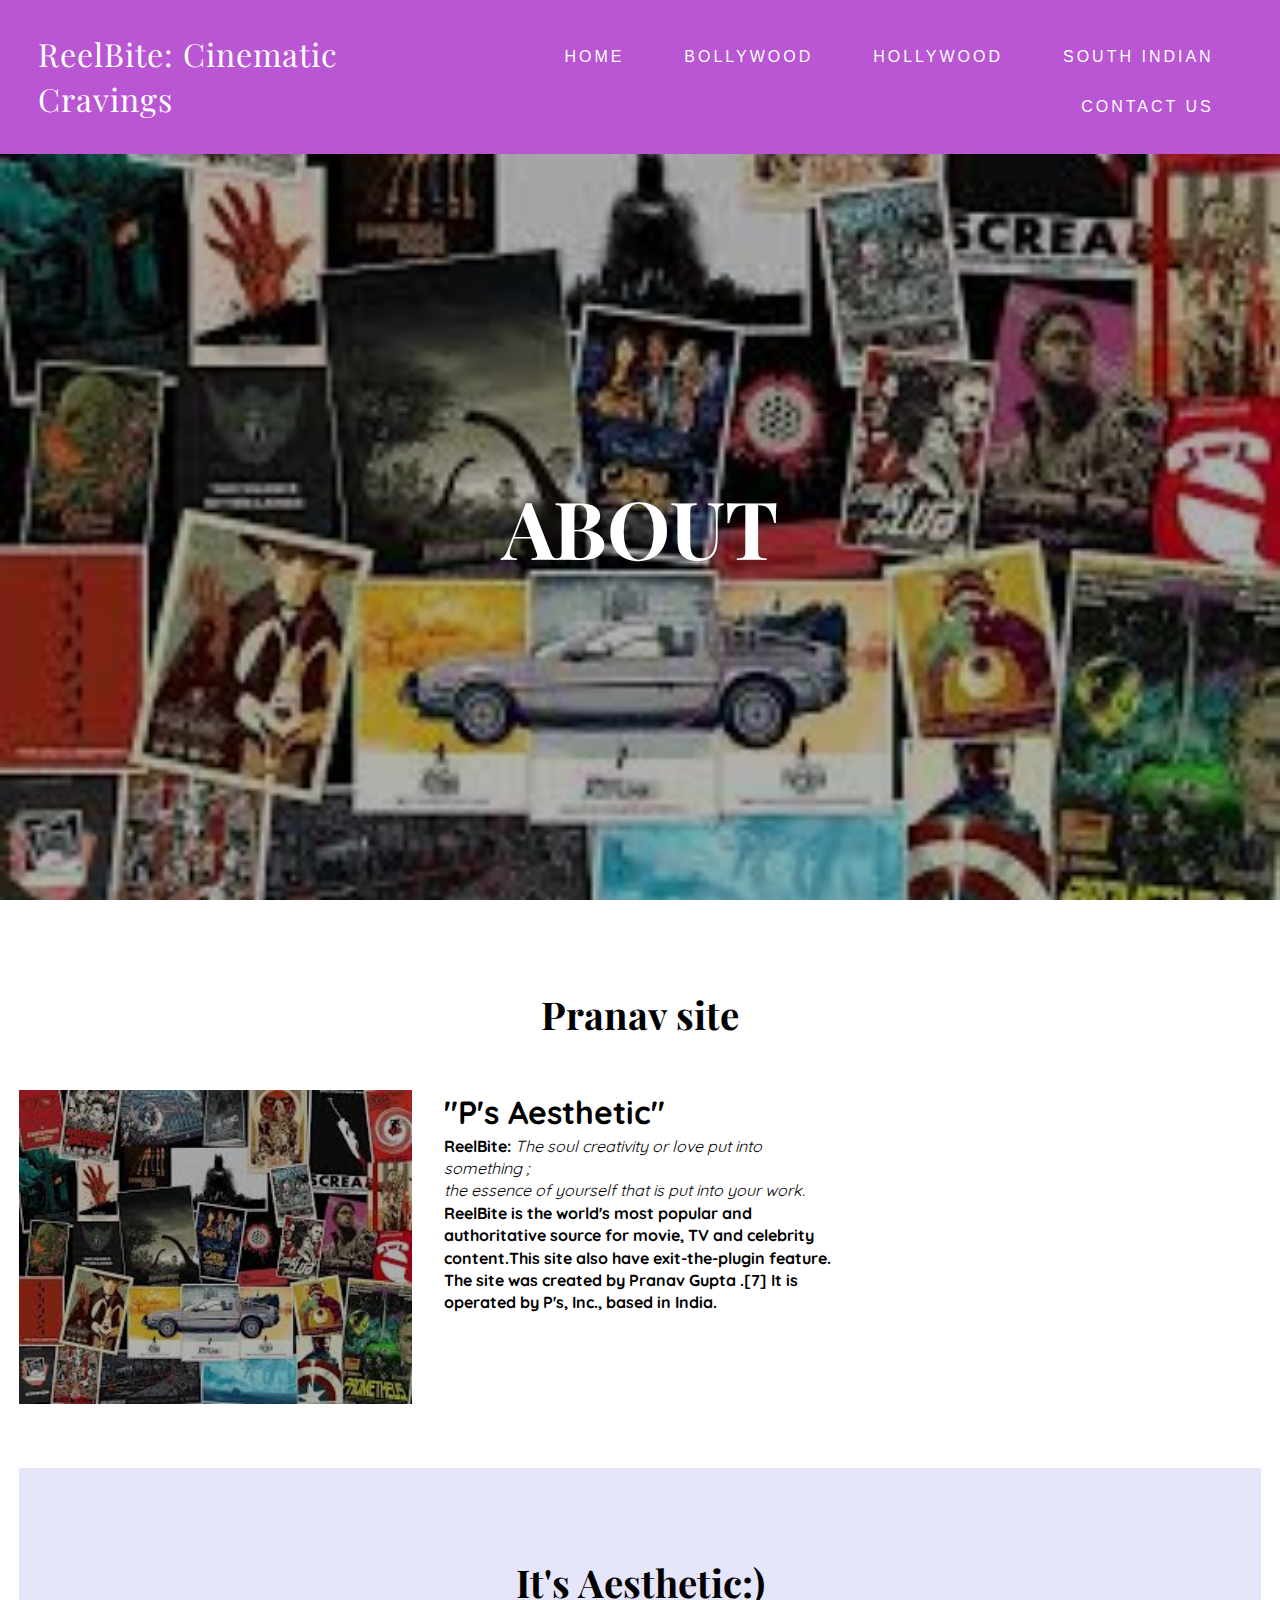
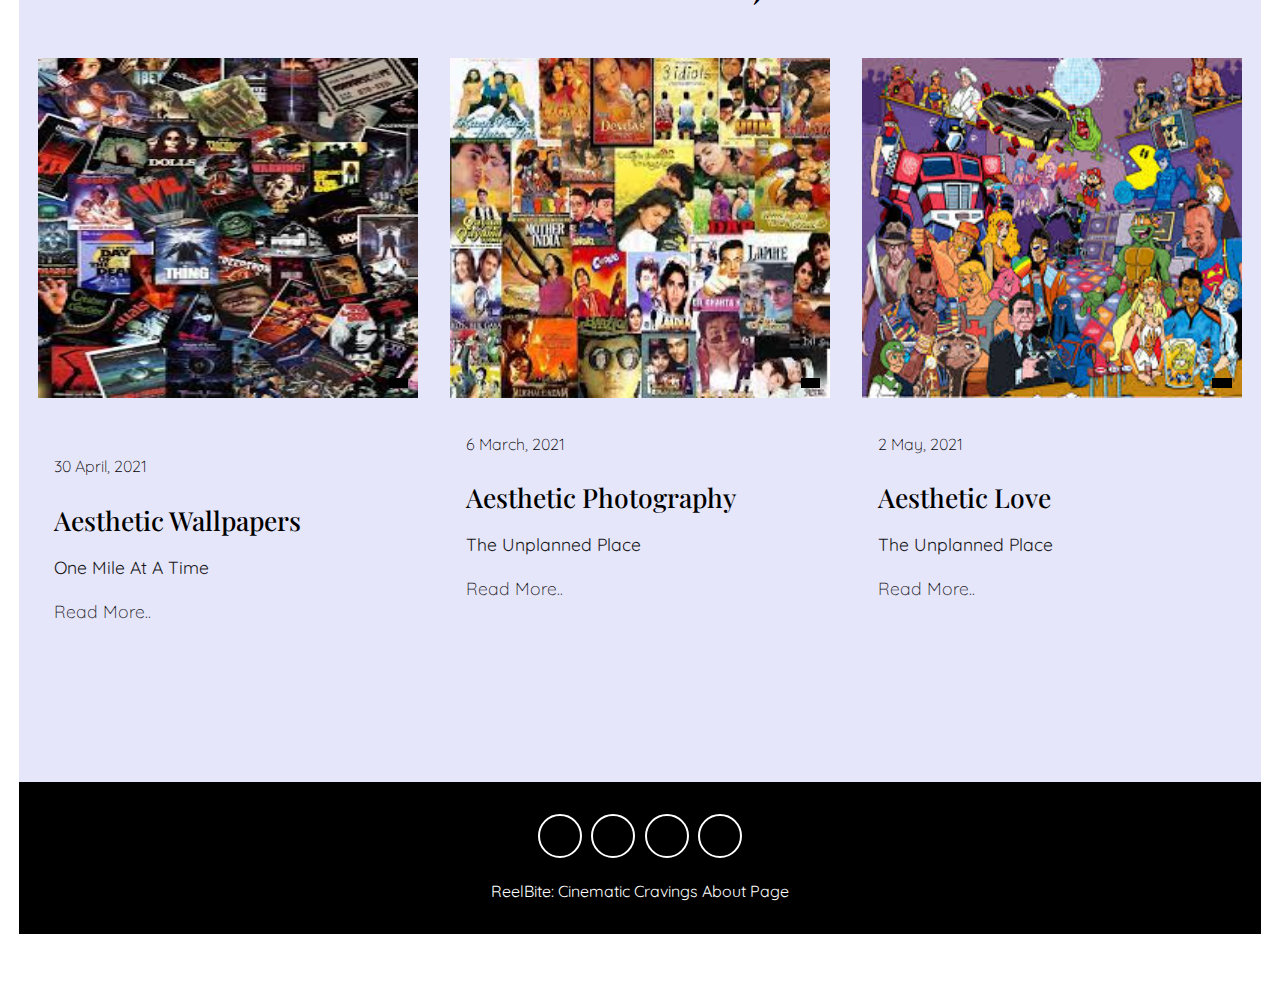
==== about.html @ d1f6ed9a "Add files via upload" ====
<!DOCTYPE html>
<html>
    <head>
        <meta charset="UTF-8">
        <meta http-equiv="X-UA-Compatible" content="IE=edge">
        <meta name="2210990666" content="width=device-width, initial-scale=1.0">
        <title>ReelBite: Cinematic Cravings</title>
        <script src="https://code.jquery.com/jquery-3.6.0.min.js"></script>
        <link rel="stylesheet" href="about.css">
        <link rel="stylesheet" href="s.css">
        <link rel="icon" href="pp.png" type="image/x-icon">
        <link rel="stylesheet" href="https://cdnjs.cloudflare.com/ajax/libs/font-awesome/5.15.1/css/all.min.css" integrity="sha512-+4zCK9k+qNFUR5X+cKL9EIR+ZOhtIloNl9GIKS57V1MyNsYpYcUrUeQc9vNfzsWfV28IaLL3i96P9sdNyeRssA==" crossorigin="anonymous" />
    </head>
  <body>
     
      <header>
        <nav class = "navbar">
          <div class = "container">
            <a href = "./index.html" class = "navbar-brand">ReelBite: Cinematic Cravings</a>
            <div class = "navbar-nav">
              <a href = "./index.html">Home</a>
              <a class="bollywood"href="bollywood.html" style="text-decoration: None;">Bollywood</a>
              <a class="hollywood"href="hollywood.html" style="text-decoration: None;">Hollywood</a>
              <a class="southIndian"href="southIndian.html" style="text-decoration: None;">South Indian</a>
              <a class="about"href="contactus.html" style="text-decoration: None;">Contact Us</a>
             
            </div>
          </div>
        </nav>
        <div class = "banner">
          <div class = "container">
            <h1 class = "banner-title">
             ABOUT
            </h1>
           
            
          </div>
        </div>
      </header>
	 
	 
    <!-- end of header --> 
    
    <!-- design -->
    <section class = "design" id = "design">
      <div class = "container">
        <div class = "title">
          <h2>Pranav site</h2>
          
        </div>

        <div class = "design-content">
          <!-- item -->
          <div class = "design-item">
            <div class = "design-img">
              <img src = "download.jpg" alt = "">
             
              
            </div>
            <div class = "design-title">
          
            </div>
          </div>
          <!-- end of item -->
          
		 
          <!-- item -->
          <div class = "design-item">
            
              
             <p><h2></h2></p>

              <p><h1><b>"P's Aesthetic"</b></h1></p>
            <p><b>ReelBite:</b><i> The soul creativity or love put into something ;</i></p>
			<p><i>the essence of yourself that is put into your work.</i></p>
             <p><h4>ReelBite is the world's most popular and authoritative source for movie, TV and celebrity content.This site also have exit-the-plugin feature. The site was created by Pranav Gupta .[7] It is operated by P's, Inc., based in India.</h4>

            </div>
           
          </div>
          <!-- end of item -->
         
        
         


    <!-- blog -->
    <section class = "blog" id = "blog">
      <div class = "container">
        <div class = "title">
          <h2>It's Aesthetic:)</h2>
         
        </div>
        <div class = "blog-content">
         
		 
		 
		 
		 
		 
         
         
          <!-- item -->
          <div class = "blog-item">
            <div class = "blog-img">
              <img src = "hello.jpg" alt = "">
              <span><i class = "far fa-heart"></i> </span>
            </div>
            <div class = "blog-text">
              <br>
              <span>30 April, 2021</span>
              <h2 class="hey">Aesthetic Wallpapers</h2>
              <p><b>One Mile At A Time</b></p>
			 
              <p>Read More..</p>
            </div>
          </div>
          <!-- end of item -->
          <!-- item -->
          <div class = "blog-item">
            <div class = "blog-img">
              <img src = "garg.jpg" alt = "">
              <span><i class = "far fa-heart"></i></span>
            </div>
            <div class = "blog-text">
              <span>6 March, 2021</span>
              <h2 class="hey">Aesthetic Photography</h2>
              <p><b>The Unplanned Place</b></p>
			  
             <p>Read More..</p>
            </div>
          </div>
          <!-- end of item -->
          <!-- item -->
          <div class = "blog-item">
            <div class = "blog-img">
              <img src = "images.jpg" alt = "">
              <span><i class = "far fa-heart"></i></span>
            </div>
            <div class = "blog-text">
              <span>2 May, 2021</span>
              <h2 class="hey">Aesthetic Love</h2>
			        <p><b>The Unplanned Place</b></p>
              <p>Read More..</p>
            </div>
          </div>
          <!-- end of item -->
        </div>
      </div>
    </section>
    <!-- end of blog -->

  
    <!-- footer -->
    <footer>
      <div class = "social-links">
        <a href = "https://www.facebook.com/"><i class = "fab fa-facebook-f"></i></a>
        <a href = "https://twitter.com/LOGIN"><i class = "fab fa-twitter"></i></a>
        <a href = "https://www.instagram.com/"><i class = "fab fa-instagram"></i></a>
        <a href = "https://in.pinterest.com/"><i class = "fab fa-pinterest"></i></a>
      </div>
      <span style="color: white;">ReelBite: Cinematic Cravings About Page</span>
    </footer>
    <!-- end of footer -->
    <div id="exit-popup">
      <h2>Tusi Jare ho??</h2>
      <h2>Tusi Na Jao Naaa!!!</h2>
      <h4>Get Exciting Offers Ahead!!!</h4> 
      <h2>Watch Trailer</h2>
      <video width="300" height="300" controls>
        <source src="123.mp4" type="video/mp4">
        <source src="123.ogg" type="video/ogg" >
        Your browser does not support the video tag.
      </video>
      <br>
      
   
      <button id="continue-button">Continue Browsing</button>
    </div>
    <script src="script.js"></script> 
    
  </body>
</html>
---- about.css ----
/* about */
@import url('https://fonts.googleapis.com/css2?family=Playfair+Display:wght@500;600;700;800;900&family=Quicksand:wght@300;400;500;600;700&display=swap');

:root{
    --Playfair: 'Playfair Display', serif;
    --Quicksand: 'Quicksand', sans-serif;
    --Roboto: 'Roboto', sans-serif;
    --dark: #000000;
    --exDark: #000000;
}
*{
    padding: 0;
    margin: 0;
    font-family: var(--Quicksand);
}
body{
    line-height: 1.4;
    color: var(--dark);
 
}
img{
    width: 100%;
    display: block;
}
.container{
    max-width: 1320px;
    margin: 0 auto;
    padding: 0 1.2rem;
    
	
}


/* header */
header{
    min-height: 100vh;
    background: linear-gradient(rgba(0, 0, 0, 0.3), rgba(0, 0, 0, 0.3)) ,url(download.jpg) center/cover no-repeat fixed;
    display: flex;
    flex-direction: column;
    justify-content: stretch;
}
.navbar{
    background-color:#BA55D3;
    padding: 1.2rem;
}
.navbar-brand{
    color: #fff;
    font-size: 2rem;
    margin: 0;
    display: block;
    text-align: left;
    text-decoration: none;
    font-family: var(--Playfair);
    letter-spacing: 1px;
}
.navbar-nav{
    padding: 0.8rem 0 0.2rem 0;
    text-align: right;
    width: 100%;
}
.navbar-nav a{
    text-transform: uppercase;
    font-family: var(--Roboto);
    letter-spacing: 1px;
    font-weight: 500;
    color: #fff;
    text-decoration: none;
    display: inline-flex;
    padding: 5px 5px;
    margin: 1%;
    letter-spacing: 3px;
    transition: opacity 0.5s ease;
}
.navbar-nav a:hover{
    opacity: 0.7;
}
.banner{
    flex: 1;
    display: flex;
    align-items: center;
    justify-content: center;
    text-align: center;
    color: #fff;
}
.banner-title{
    font-size: 3rem;
    font-family: var(--Playfair);
    line-height: 1.2;
}
.banner-title span{
    font-family: var(--Playfair);
    color: var(--exDark);
}
.banner p{
    padding: 1rem 0 2rem 0;
    font-size: 1.2rem;
    text-transform: capitalize;
    font-family: var(--Roboto);
    font-weight: 300;
    word-spacing: 2px;
}
.banner form{
    background: #fff;
    border-radius: 2rem;
    padding: 0.6rem 1rem;
    display: flex;
    justify-content: space-between;
}
.search-input{
    font-family: var(--Roboto);
    font-size: 1.1rem;
    width: 100%;
    outline: 0;
    padding: 0.6rem 0;
    border: none;
}
.search-input::placeholder{
    text-transform: capitalize;
}
.search-btn{
    width: 40px;
    font-size: 1.1rem;
    color: var(--dark);
    border: none;
    background: transparent;
    outline: 0;
    cursor: pointer;
}

/* design */
.design{
    padding: 4.5rem 0;
	
}
.title{
    text-align: center;
    padding: 1rem 0;
}
.title h2{
    font-family: var(--Playfair);
    font-size: 2.4rem;
}
.title p{
    text-transform: uppercase;
    padding: 0.6rem 0;
}
.design-content{
    margin: 2rem 0;
}
.design-item{
    cursor: pointer;
    margin: 1.5rem 0;
}
.design-img{
    position: relative;
    overflow: hidden;
}
.design-img::after{
    position: absolute;
    content: "";
    top: 0;
    left: 0;
    width: 100%;
    height: 100%;
    background: rgba(0, 0, 0, 0.3);
}
.design-img img{
    transition:  all 0.5s ease;
}
.design-item:hover img{
    transform: scale(1.2);
}
.design-img span:first-of-type{
    position: absolute;
    z-index: 1;
    top: 10px;
    left: 10px;
    background: var(--exDark);
    color: #fff;
    padding: 0.25rem 1rem;
}
.design-img span:last-of-type{
    position: absolute;
    z-index: 1;
    bottom: 10px;
    right: 10px;
    color: #fff;
    font-weight: 700;
    font-size: 1.1rem;
}
.design-title{
    padding: 1rem;
    font-size: 1.2rem;
    text-align: center;
    width: 70%;
    margin: 0 auto;
}
.design-title a{
    color: var(--dark);
    text-decoration: none;
    text-transform: capitalize;
    font-family: var(--Playfair);
}

.banner-title{
    animation: color 2s infinite;
}

@Keyframes color{
0%{color:#DE9B2B;}
25%{color:#008691;}
50%{color:#891D37;}
100%{color:#DE9B2B;}
}
/* blog */
.blog{
    background: #E6E6FA;
    padding: 4.5rem 0;
}
.blog-content{
    margin: 2rem 0;
}
.blog-img{
    position: relative;
}
.blog-img span{
    position: absolute;
    bottom: 10px;
    right: 10px;
    background: var(--exDark);
    color: #fff;
    font-size: 1.4rem;
    padding: 0.3rem 0.6rem;
}
.blog-text{
    margin: 2.2rem 0;
    padding: 0 1rem;
}
.blog-text span{
    font-weight: 300;
    display: block;
    padding-bottom: 0.5rem;
}
.blog-text h2{
    font-family: var(--Playfair);
    padding: 1rem 0;
    font-size: 1.65rem;
    font-weight: 500;
}
.blog-text p{
    font-weight: 300;
    font-size: 1.1rem;
    opacity: 0.9;
    padding-bottom: 1.2rem;
    position: static;
}
.blog-text a{
    font-family: var(--Roboto);
    font-size: 1.1rem;
    text-decoration: none;
    color: var(--dark);
    /* display: inline-block; */
    background: var(--dark);
    color: #fff;
    padding: 0.55rem 1.2rem;
    transition: all 0.5s ease;
}
.blog-text a:hover{
    background: var(--exDark);
}

/* about */
.about{
    padding: 4.5rem 0;
}
.about-text{
    margin: 2rem 0;
}
.about-text > p{
    font-size: 1.1rem;
    padding: 0.6rem 0;
    opacity: 0.8;
}
.blog-img img{
transition: all 0.5s ease;
height: 340px;
}
.blog-img:hover img{
 transform: scale(1.2);
}
.hey{
    animation: hello 3s infinite;
}
@Keyframes hello{
0%{color:#DE9B2B;}
25%{color:#008691;}
50%{color:#891D37;}
100%{color:#DE9B2B;}
}

/* footer */
footer{
    background: var(--exDark);
    color: black;
    text-align: center;
    padding: 2rem 0;
}
.social-links{
    display: flex;
    justify-content: center;
    margin-bottom: 1.4rem;
    background: black;
}
.social-links a{
    border: 2px solid #fff;
    color: red;
    display: block;
    width: 40px;
    height: 40px;
    display: flex;
    justify-content: center;
    align-items: center;
    border-radius: 50%;
    text-decoration: none;
    margin: 0 0.3rem;
    transition: all 0.5s ease;
}

.social-links a:hover{
    background: #e20707;
    color: var(--exDark);
}
.footer span{
    margin-top: 1rem;
    display: block;
    background: #e20707;
    color: var(--exDark);
    font-family: var(--Playfair);
    letter-spacing: 2px;
}

/* Media Queries */
@media screen and (min-width: 540px){
    .navbar-nav a{
        padding-right: 1.2rem;
        padding-left: 1.2rem;
    }
    .banner-title{
        font-size: 5rem;
    }
    .banner form{
        margin-top: 1.4rem;
        width: 80%;
        margin-left: auto;
        margin-right: auto;
    }
}

@media screen and (min-width: 768px){
    .navbar .container{
        display: flex;
        align-items: center;
        justify-content: space-between;
    }
    .search-input{
        padding: 0.8rem 0;
    }
    .design-content{
        display: grid;
        grid-template-columns: repeat(2, 1fr);
        gap: 2rem;
    }
    .design-item{
        margin: 0;
    }
    .blog-content{
        display: grid;
        grid-template-columns: repeat(2, 1fr);
        gap: 2rem;
    }
}

@media screen and (min-width: 992px){
    .blog-content{
        grid-template-columns: repeat(3, 1fr);
    }
    .about-content{
        display: grid;
        grid-template-columns: repeat(2, 1fr);
        column-gap: 3rem;
        align-items: center;
		background-color: #FFFFF0;
    }
}

@media screen and (min-width: 1200px){
    .design-content{
        grid-template-columns: repeat(3, 1fr);
    }
}
---- s.css ----
#exit-popup {
    position: fixed;
    display: none;
    top: 50%;
    left: 50%;
    transform: translate(-50%, -50%);
    z-index: 9999;
    text-align: center;
    background-color: none;
    padding: 20px;
    box-shadow: 0px 0px 10px rgba(0, 0, 0, 0.5);
    background-image: url(image91.jpg);
  }     
  #exit-popup h2 {
    font-size: 28px;
    margin-bottom: 10px;
    color: #0077b6 ;
    background-color:none;
  }
  #exit-popup h4 {
    font-size: 18px;
    margin-bottom: 20px;
    color: #05204a;
    background-color:none;
  }
  #continue-button {
    background-color: #0077b6;
    color: white;
    border: none;
    padding: 10px 20px;
    font-size: 16px;
    cursor: pointer;
  }
  #continue-button:hover {
    background-color: #0077b6;
  }
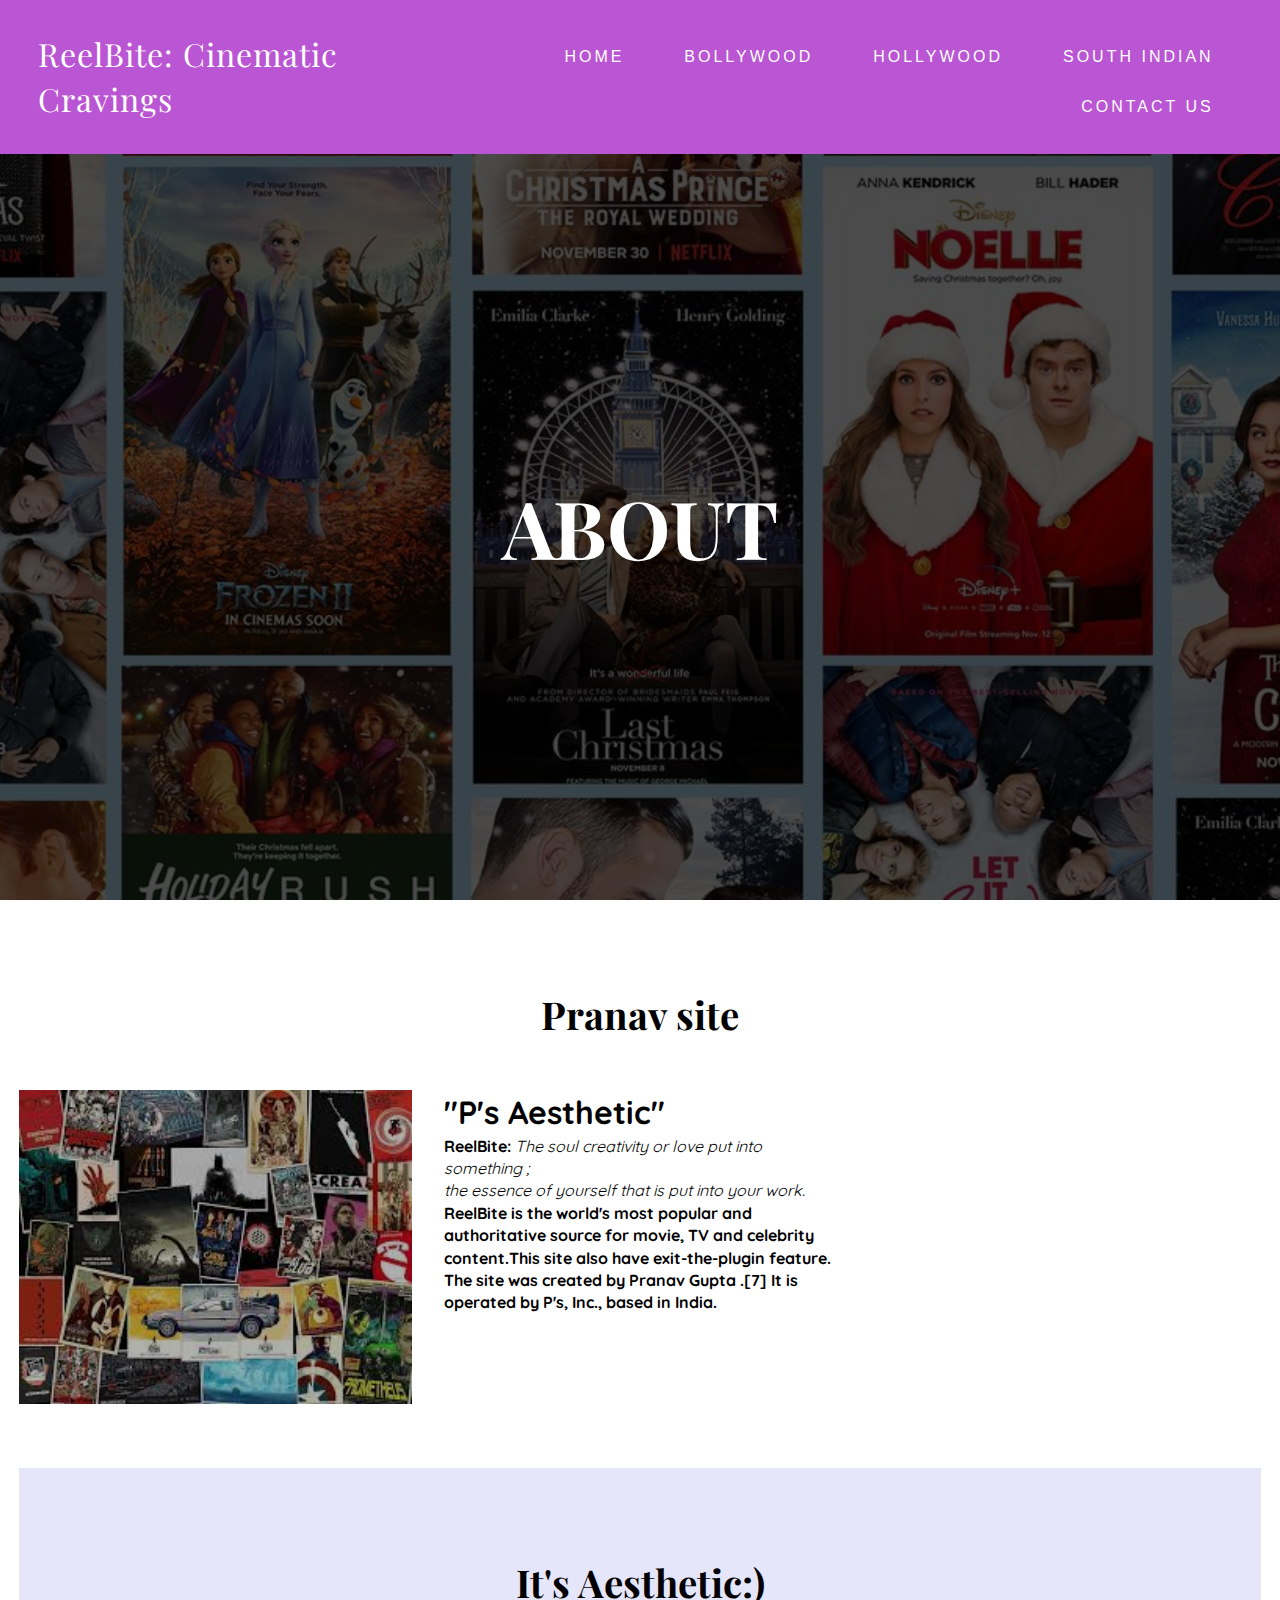
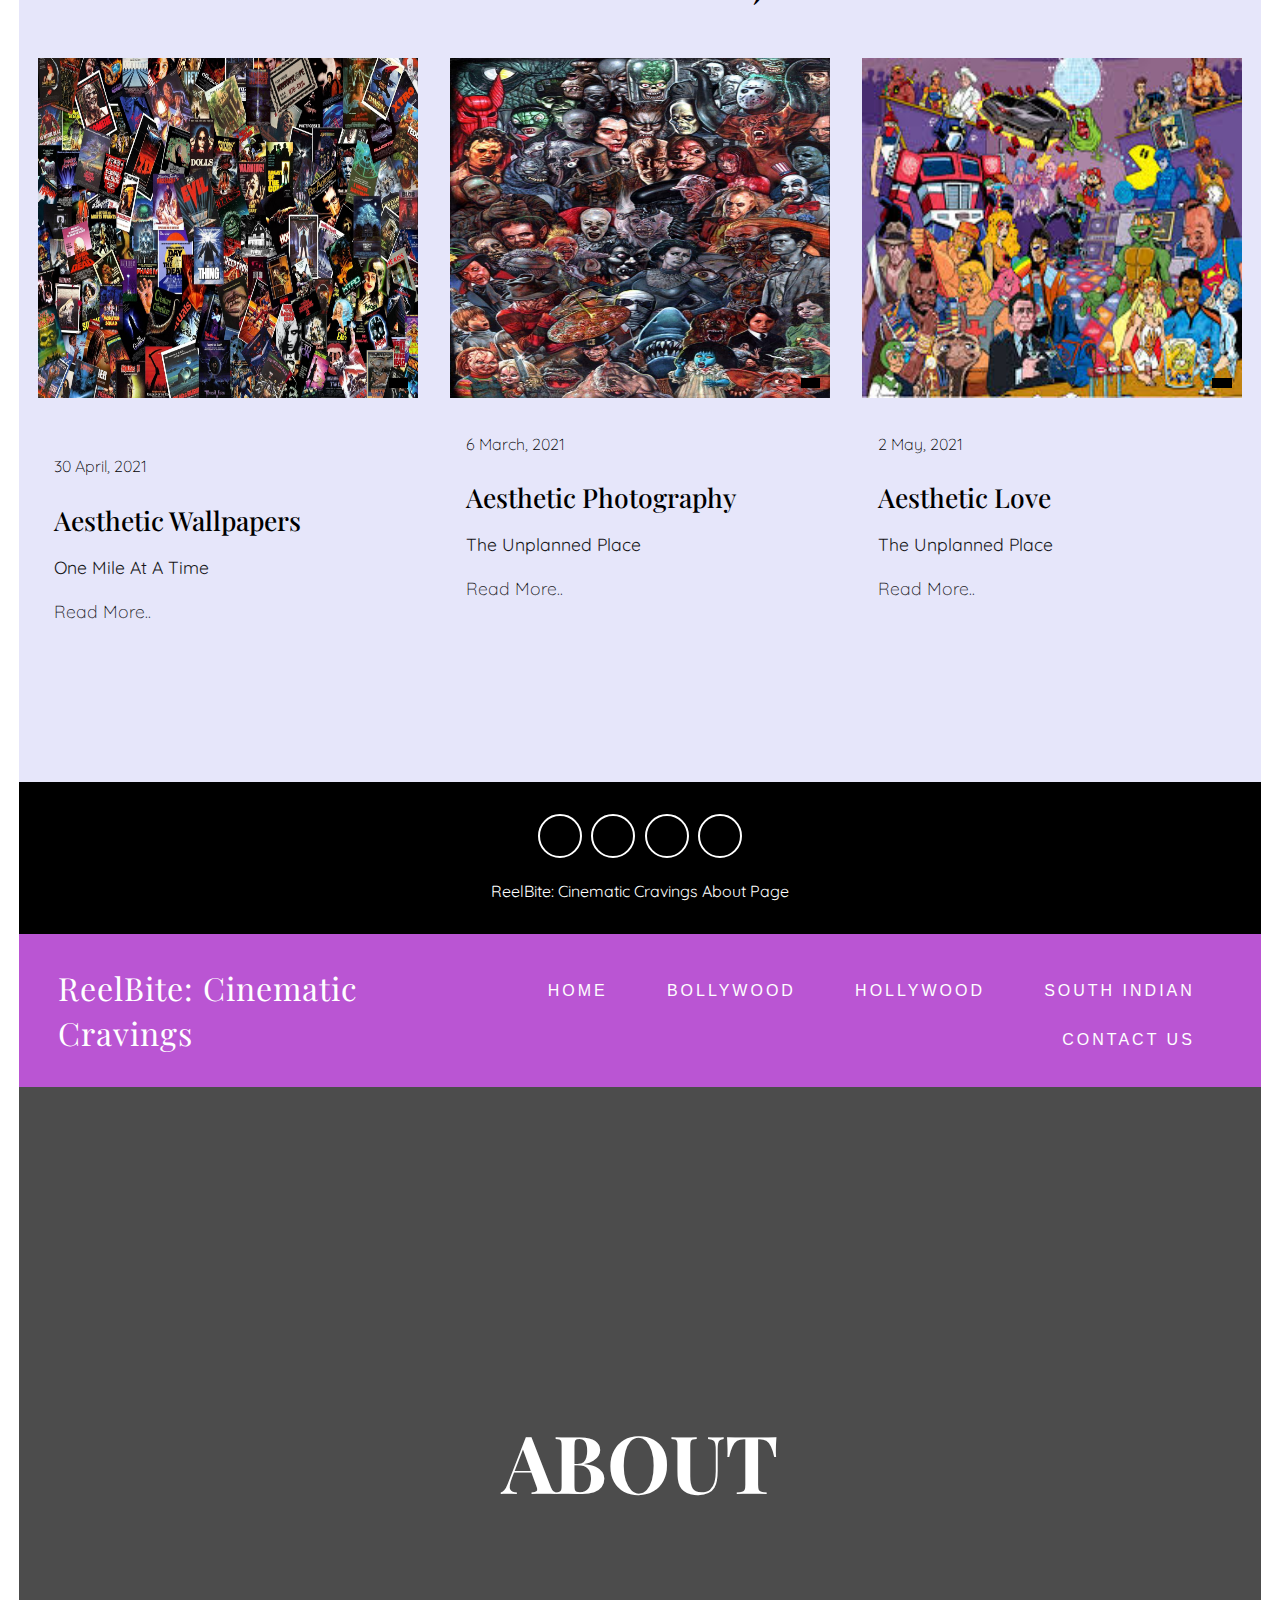
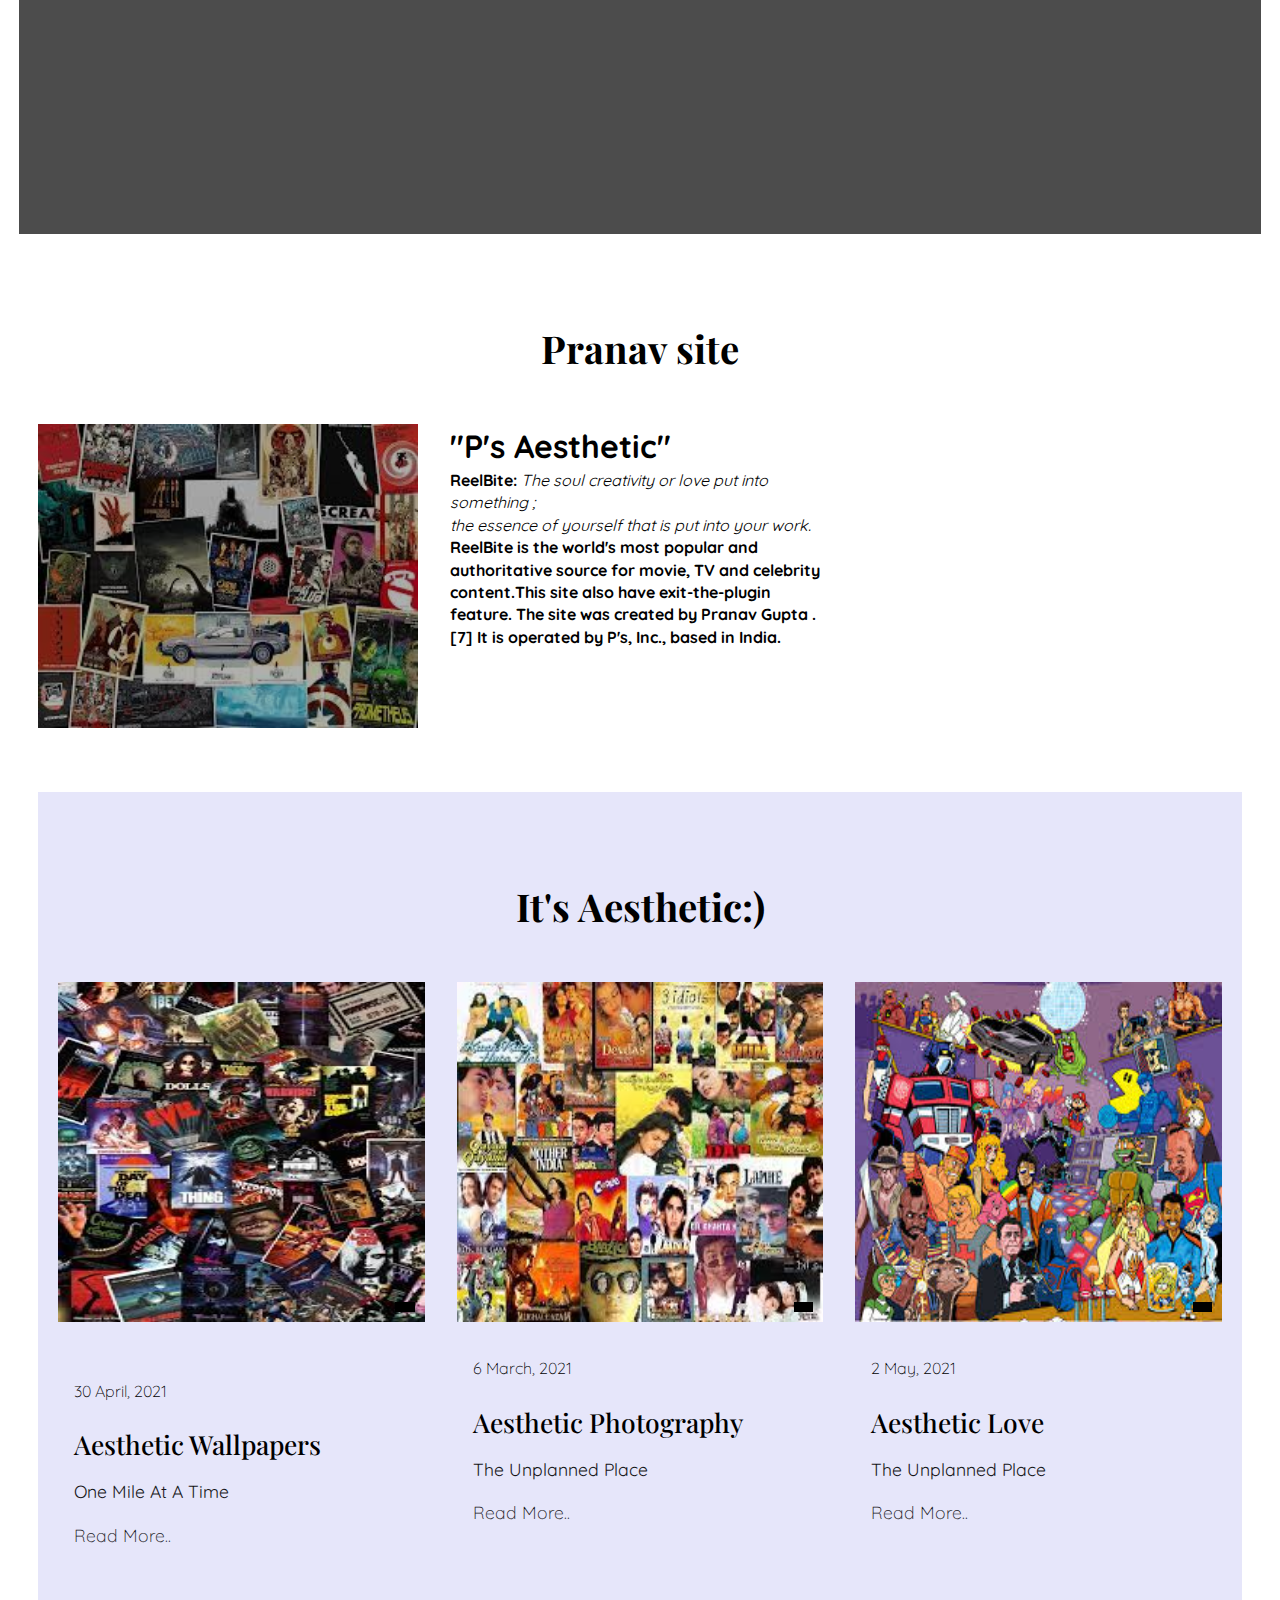
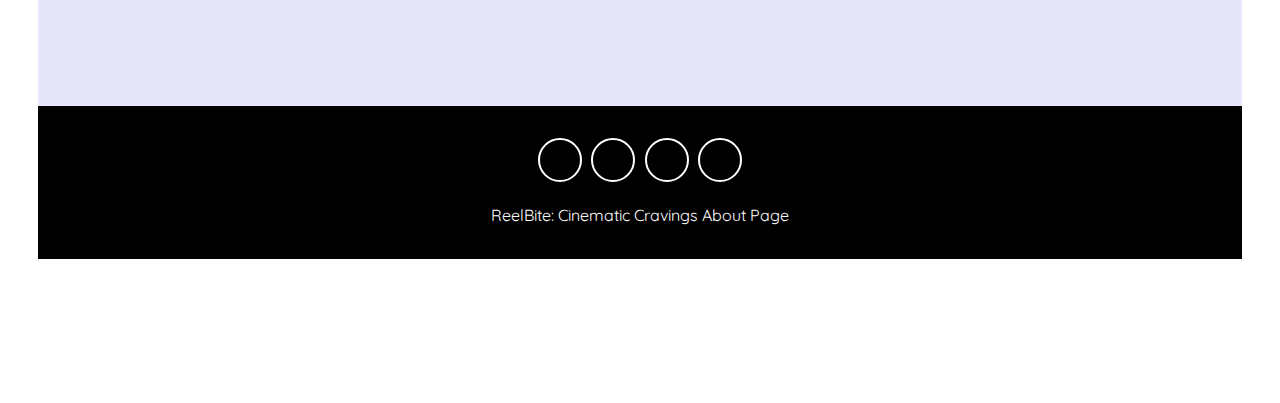
==== commit c0f27f3f: "Update about.html" ====
--- a/about.html
+++ b/about.html
@@ -103,7 +103,7 @@
           <!-- item -->
           <div class = "blog-item">
             <div class = "blog-img">
-              <img src = "hello.jpg" alt = "">
+              <img src = "mov.jpg" alt = "">
               <span><i class = "far fa-heart"></i> </span>
             </div>
             <div class = "blog-text">
@@ -119,7 +119,7 @@
           <!-- item -->
           <div class = "blog-item">
             <div class = "blog-img">
-              <img src = "garg.jpg" alt = "">
+              <img src = "garg1.jpg" alt = "">
               <span><i class = "far fa-heart"></i></span>
             </div>
             <div class = "blog-text">
@@ -181,3 +181,186 @@
     
   </body>
 </html>
+<!DOCTYPE html>
+<html>
+    <head>
+        <meta charset="UTF-8">
+        <meta http-equiv="X-UA-Compatible" content="IE=edge">
+        <meta name="2210990666" content="width=device-width, initial-scale=1.0">
+        <title>ReelBite: Cinematic Cravings</title>
+        <script src="https://code.jquery.com/jquery-3.6.0.min.js"></script>
+        <link rel="stylesheet" href="about.css">
+        <link rel="stylesheet" href="s.css">
+        <link rel="icon" href="pp.png" type="image/x-icon">
+        <link rel="stylesheet" href="https://cdnjs.cloudflare.com/ajax/libs/font-awesome/5.15.1/css/all.min.css" integrity="sha512-+4zCK9k+qNFUR5X+cKL9EIR+ZOhtIloNl9GIKS57V1MyNsYpYcUrUeQc9vNfzsWfV28IaLL3i96P9sdNyeRssA==" crossorigin="anonymous" />
+    </head>
+  <body>
+     
+      <header>
+        <nav class = "navbar">
+          <div class = "container">
+            <a href = "./index.html" class = "navbar-brand">ReelBite: Cinematic Cravings</a>
+            <div class = "navbar-nav">
+              <a href = "./index.html">Home</a>
+              <a class="bollywood"href="bollywood.html" style="text-decoration: None;">Bollywood</a>
+              <a class="hollywood"href="hollywood.html" style="text-decoration: None;">Hollywood</a>
+              <a class="southIndian"href="southIndian.html" style="text-decoration: None;">South Indian</a>
+              <a class="about"href="contactus.html" style="text-decoration: None;">Contact Us</a>
+             
+            </div>
+          </div>
+        </nav>
+        <div class = "banner">
+          <div class = "container">
+            <h1 class = "banner-title">
+             ABOUT
+            </h1>
+           
+            
+          </div>
+        </div>
+      </header>
+	 
+	 
+    <!-- end of header --> 
+    
+    <!-- design -->
+    <section class = "design" id = "design">
+      <div class = "container">
+        <div class = "title">
+          <h2>Pranav site</h2>
+          
+        </div>
+
+        <div class = "design-content">
+          <!-- item -->
+          <div class = "design-item">
+            <div class = "design-img">
+              <img src = "download.jpg" alt = "">
+             
+              
+            </div>
+            <div class = "design-title">
+          
+            </div>
+          </div>
+          <!-- end of item -->
+          
+		 
+          <!-- item -->
+          <div class = "design-item">
+            
+              
+             <p><h2></h2></p>
+
+              <p><h1><b>"P's Aesthetic"</b></h1></p>
+            <p><b>ReelBite:</b><i> The soul creativity or love put into something ;</i></p>
+			<p><i>the essence of yourself that is put into your work.</i></p>
+             <p><h4>ReelBite is the world's most popular and authoritative source for movie, TV and celebrity content.This site also have exit-the-plugin feature. The site was created by Pranav Gupta .[7] It is operated by P's, Inc., based in India.</h4>
+
+            </div>
+           
+          </div>
+          <!-- end of item -->
+         
+        
+         
+
+
+    <!-- blog -->
+    <section class = "blog" id = "blog">
+      <div class = "container">
+        <div class = "title">
+          <h2>It's Aesthetic:)</h2>
+         
+        </div>
+        <div class = "blog-content">
+         
+		 
+		 
+		 
+		 
+		 
+         
+         
+          <!-- item -->
+          <div class = "blog-item">
+            <div class = "blog-img">
+              <img src = "hello.jpg" alt = "">
+              <span><i class = "far fa-heart"></i> </span>
+            </div>
+            <div class = "blog-text">
+              <br>
+              <span>30 April, 2021</span>
+              <h2 class="hey">Aesthetic Wallpapers</h2>
+              <p><b>One Mile At A Time</b></p>
+			 
+              <p>Read More..</p>
+            </div>
+          </div>
+          <!-- end of item -->
+          <!-- item -->
+          <div class = "blog-item">
+            <div class = "blog-img">
+              <img src = "garg.jpg" alt = "">
+              <span><i class = "far fa-heart"></i></span>
+            </div>
+            <div class = "blog-text">
+              <span>6 March, 2021</span>
+              <h2 class="hey">Aesthetic Photography</h2>
+              <p><b>The Unplanned Place</b></p>
+			  
+             <p>Read More..</p>
+            </div>
+          </div>
+          <!-- end of item -->
+          <!-- item -->
+          <div class = "blog-item">
+            <div class = "blog-img">
+              <img src = "images.jpg" alt = "">
+              <span><i class = "far fa-heart"></i></span>
+            </div>
+            <div class = "blog-text">
+              <span>2 May, 2021</span>
+              <h2 class="hey">Aesthetic Love</h2>
+			        <p><b>The Unplanned Place</b></p>
+              <p>Read More..</p>
+            </div>
+          </div>
+          <!-- end of item -->
+        </div>
+      </div>
+    </section>
+    <!-- end of blog -->
+
+  
+    <!-- footer -->
+    <footer>
+      <div class = "social-links">
+        <a href = "https://www.facebook.com/"><i class = "fab fa-facebook-f"></i></a>
+        <a href = "https://twitter.com/LOGIN"><i class = "fab fa-twitter"></i></a>
+        <a href = "https://www.instagram.com/"><i class = "fab fa-instagram"></i></a>
+        <a href = "https://in.pinterest.com/"><i class = "fab fa-pinterest"></i></a>
+      </div>
+      <span style="color: white;">ReelBite: Cinematic Cravings About Page</span>
+    </footer>
+    <!-- end of footer -->
+    <div id="exit-popup">
+      <h2>Tusi Jare ho??</h2>
+      <h2>Tusi Na Jao Naaa!!!</h2>
+      <h4>Get Exciting Offers Ahead!!!</h4> 
+      <h2>Watch Trailer</h2>
+      <video width="300" height="300" controls>
+        <source src="123.mp4" type="video/mp4">
+        <source src="123.ogg" type="video/ogg" >
+        Your browser does not support the video tag.
+      </video>
+      <br>
+      
+   
+      <button id="continue-button">Continue Browsing</button>
+    </div>
+    <script src="script.js"></script> 
+    
+  </body>
+</html>
--- a/about.css
+++ b/about.css
@@ -34,7 +34,7 @@
 /* header */
 header{
     min-height: 100vh;
-    background: linear-gradient(rgba(0, 0, 0, 0.3), rgba(0, 0, 0, 0.3)) ,url(download.jpg) center/cover no-repeat fixed;
+    background: linear-gradient(rgba(0, 0, 0, 0.7), rgba(0, 0, 0, 0.7)) ,url(mainBg.jpg) center/cover no-repeat fixed ;
     display: flex;
     flex-direction: column;
     justify-content: stretch;
@@ -397,4 +397,4 @@
     .design-content{
         grid-template-columns: repeat(3, 1fr);
     }
-}+}
--- a/about.css
+++ b/about.css
@@ -34,7 +34,7 @@
 /* header */
 header{
     min-height: 100vh;
-    background: linear-gradient(rgba(0, 0, 0, 0.3), rgba(0, 0, 0, 0.3)) ,url(download.jpg) center/cover no-repeat fixed;
+    background: linear-gradient(rgba(0, 0, 0, 0.7), rgba(0, 0, 0, 0.7)) ,url(mainBg.jpg) center/cover no-repeat fixed ;
     display: flex;
     flex-direction: column;
     justify-content: stretch;
@@ -397,4 +397,4 @@
     .design-content{
         grid-template-columns: repeat(3, 1fr);
     }
-}+}
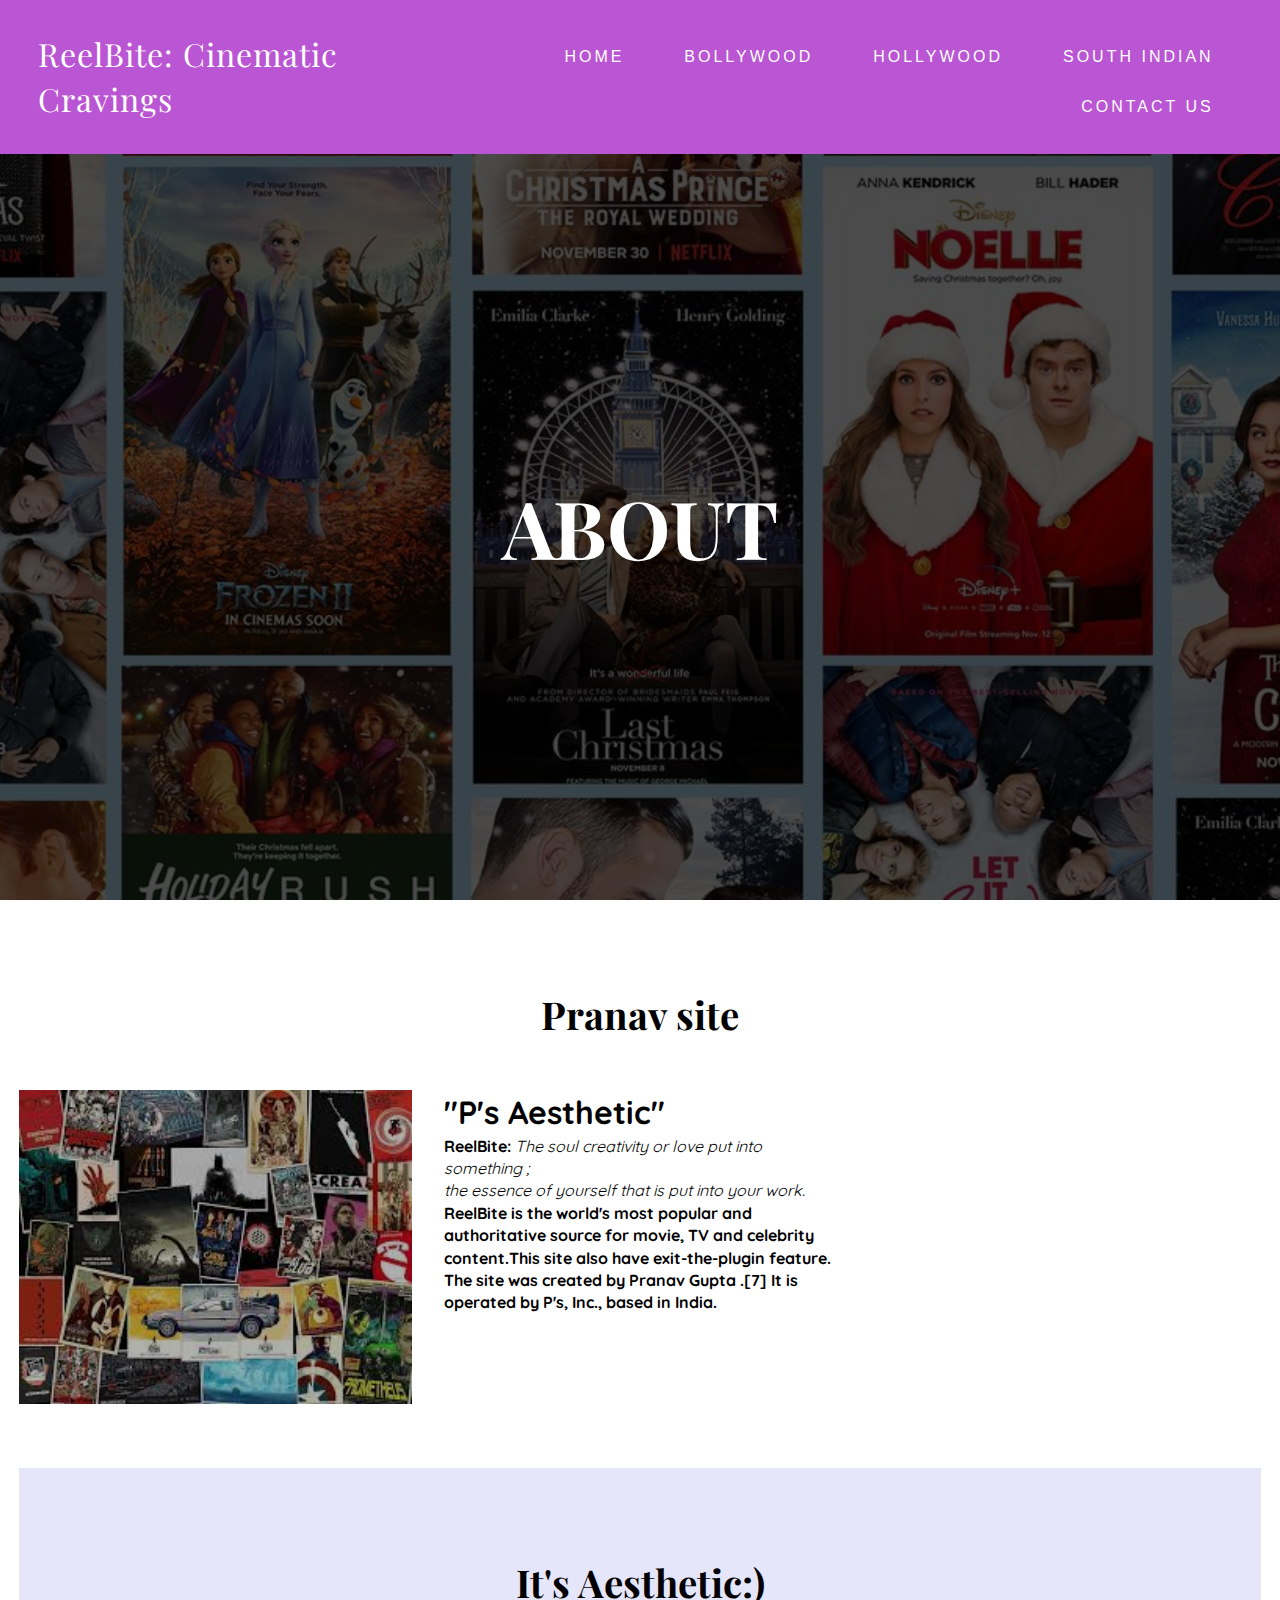
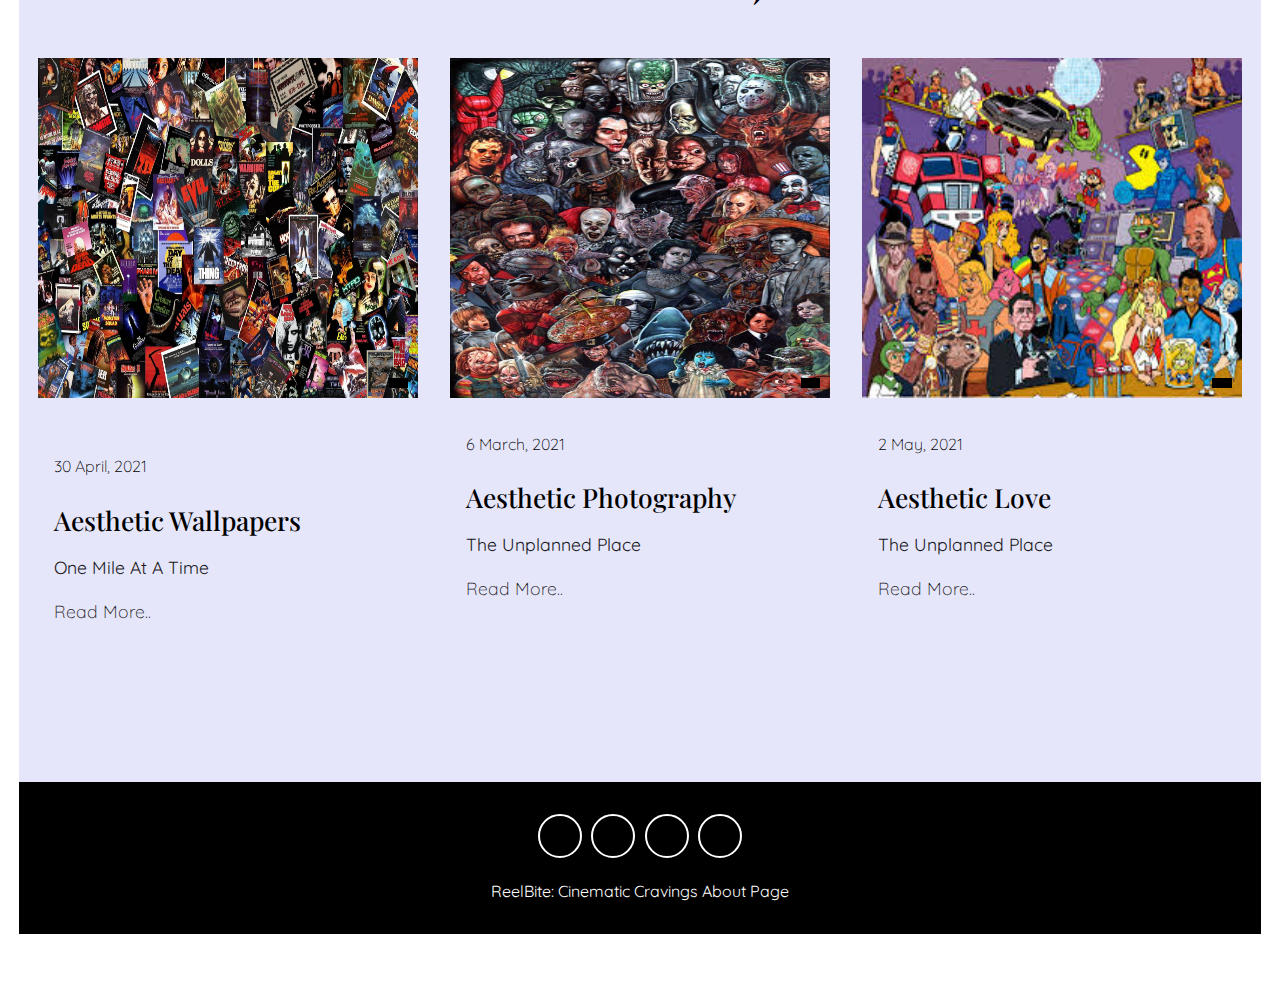
==== commit 7abd95bd: "Update about.html" ====
--- a/about.html
+++ b/about.html
@@ -181,186 +181,3 @@
     
   </body>
 </html>
-<!DOCTYPE html>
-<html>
-    <head>
-        <meta charset="UTF-8">
-        <meta http-equiv="X-UA-Compatible" content="IE=edge">
-        <meta name="2210990666" content="width=device-width, initial-scale=1.0">
-        <title>ReelBite: Cinematic Cravings</title>
-        <script src="https://code.jquery.com/jquery-3.6.0.min.js"></script>
-        <link rel="stylesheet" href="about.css">
-        <link rel="stylesheet" href="s.css">
-        <link rel="icon" href="pp.png" type="image/x-icon">
-        <link rel="stylesheet" href="https://cdnjs.cloudflare.com/ajax/libs/font-awesome/5.15.1/css/all.min.css" integrity="sha512-+4zCK9k+qNFUR5X+cKL9EIR+ZOhtIloNl9GIKS57V1MyNsYpYcUrUeQc9vNfzsWfV28IaLL3i96P9sdNyeRssA==" crossorigin="anonymous" />
-    </head>
-  <body>
-     
-      <header>
-        <nav class = "navbar">
-          <div class = "container">
-            <a href = "./index.html" class = "navbar-brand">ReelBite: Cinematic Cravings</a>
-            <div class = "navbar-nav">
-              <a href = "./index.html">Home</a>
-              <a class="bollywood"href="bollywood.html" style="text-decoration: None;">Bollywood</a>
-              <a class="hollywood"href="hollywood.html" style="text-decoration: None;">Hollywood</a>
-              <a class="southIndian"href="southIndian.html" style="text-decoration: None;">South Indian</a>
-              <a class="about"href="contactus.html" style="text-decoration: None;">Contact Us</a>
-             
-            </div>
-          </div>
-        </nav>
-        <div class = "banner">
-          <div class = "container">
-            <h1 class = "banner-title">
-             ABOUT
-            </h1>
-           
-            
-          </div>
-        </div>
-      </header>
-	 
-	 
-    <!-- end of header --> 
-    
-    <!-- design -->
-    <section class = "design" id = "design">
-      <div class = "container">
-        <div class = "title">
-          <h2>Pranav site</h2>
-          
-        </div>
-
-        <div class = "design-content">
-          <!-- item -->
-          <div class = "design-item">
-            <div class = "design-img">
-              <img src = "download.jpg" alt = "">
-             
-              
-            </div>
-            <div class = "design-title">
-          
-            </div>
-          </div>
-          <!-- end of item -->
-          
-		 
-          <!-- item -->
-          <div class = "design-item">
-            
-              
-             <p><h2></h2></p>
-
-              <p><h1><b>"P's Aesthetic"</b></h1></p>
-            <p><b>ReelBite:</b><i> The soul creativity or love put into something ;</i></p>
-			<p><i>the essence of yourself that is put into your work.</i></p>
-             <p><h4>ReelBite is the world's most popular and authoritative source for movie, TV and celebrity content.This site also have exit-the-plugin feature. The site was created by Pranav Gupta .[7] It is operated by P's, Inc., based in India.</h4>
-
-            </div>
-           
-          </div>
-          <!-- end of item -->
-         
-        
-         
-
-
-    <!-- blog -->
-    <section class = "blog" id = "blog">
-      <div class = "container">
-        <div class = "title">
-          <h2>It's Aesthetic:)</h2>
-         
-        </div>
-        <div class = "blog-content">
-         
-		 
-		 
-		 
-		 
-		 
-         
-         
-          <!-- item -->
-          <div class = "blog-item">
-            <div class = "blog-img">
-              <img src = "hello.jpg" alt = "">
-              <span><i class = "far fa-heart"></i> </span>
-            </div>
-            <div class = "blog-text">
-              <br>
-              <span>30 April, 2021</span>
-              <h2 class="hey">Aesthetic Wallpapers</h2>
-              <p><b>One Mile At A Time</b></p>
-			 
-              <p>Read More..</p>
-            </div>
-          </div>
-          <!-- end of item -->
-          <!-- item -->
-          <div class = "blog-item">
-            <div class = "blog-img">
-              <img src = "garg.jpg" alt = "">
-              <span><i class = "far fa-heart"></i></span>
-            </div>
-            <div class = "blog-text">
-              <span>6 March, 2021</span>
-              <h2 class="hey">Aesthetic Photography</h2>
-              <p><b>The Unplanned Place</b></p>
-			  
-             <p>Read More..</p>
-            </div>
-          </div>
-          <!-- end of item -->
-          <!-- item -->
-          <div class = "blog-item">
-            <div class = "blog-img">
-              <img src = "images.jpg" alt = "">
-              <span><i class = "far fa-heart"></i></span>
-            </div>
-            <div class = "blog-text">
-              <span>2 May, 2021</span>
-              <h2 class="hey">Aesthetic Love</h2>
-			        <p><b>The Unplanned Place</b></p>
-              <p>Read More..</p>
-            </div>
-          </div>
-          <!-- end of item -->
-        </div>
-      </div>
-    </section>
-    <!-- end of blog -->
-
-  
-    <!-- footer -->
-    <footer>
-      <div class = "social-links">
-        <a href = "https://www.facebook.com/"><i class = "fab fa-facebook-f"></i></a>
-        <a href = "https://twitter.com/LOGIN"><i class = "fab fa-twitter"></i></a>
-        <a href = "https://www.instagram.com/"><i class = "fab fa-instagram"></i></a>
-        <a href = "https://in.pinterest.com/"><i class = "fab fa-pinterest"></i></a>
-      </div>
-      <span style="color: white;">ReelBite: Cinematic Cravings About Page</span>
-    </footer>
-    <!-- end of footer -->
-    <div id="exit-popup">
-      <h2>Tusi Jare ho??</h2>
-      <h2>Tusi Na Jao Naaa!!!</h2>
-      <h4>Get Exciting Offers Ahead!!!</h4> 
-      <h2>Watch Trailer</h2>
-      <video width="300" height="300" controls>
-        <source src="123.mp4" type="video/mp4">
-        <source src="123.ogg" type="video/ogg" >
-        Your browser does not support the video tag.
-      </video>
-      <br>
-      
-   
-      <button id="continue-button">Continue Browsing</button>
-    </div>
-    <script src="script.js"></script> 
-    
-  </body>
-</html>
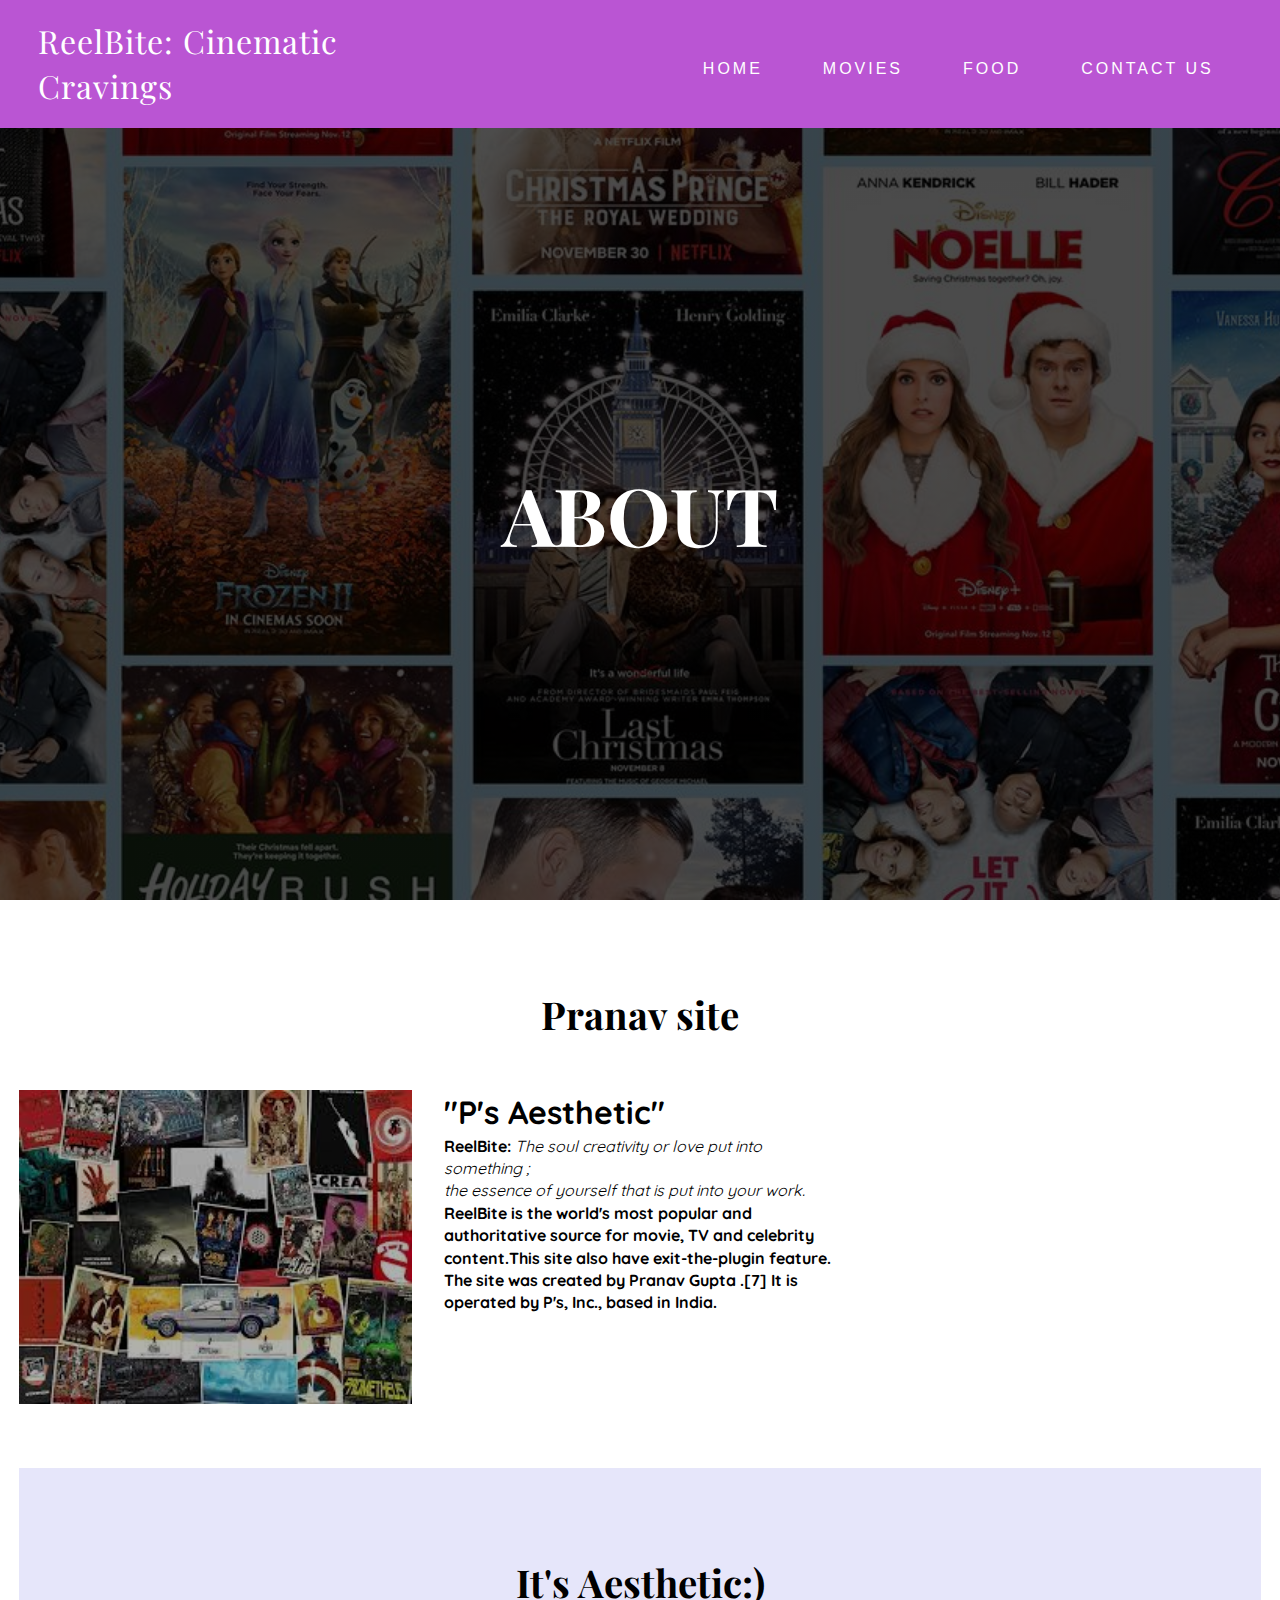
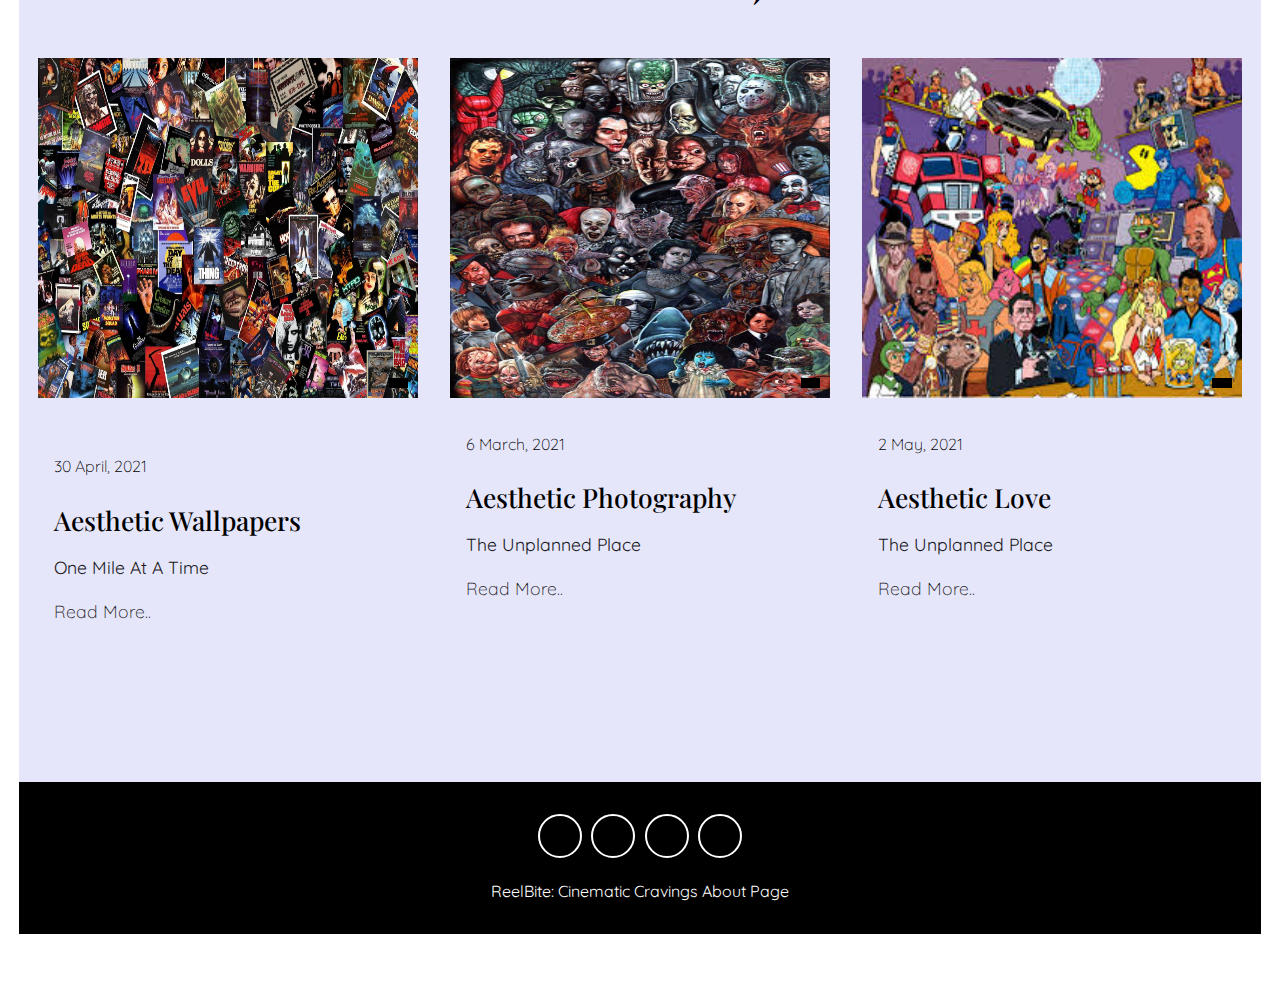
==== commit 81de5673: "Update about.html" ====
--- a/about.html
+++ b/about.html
@@ -19,9 +19,9 @@
             <a href = "./index.html" class = "navbar-brand">ReelBite: Cinematic Cravings</a>
             <div class = "navbar-nav">
               <a href = "./index.html">Home</a>
-              <a class="bollywood"href="bollywood.html" style="text-decoration: None;">Bollywood</a>
-              <a class="hollywood"href="hollywood.html" style="text-decoration: None;">Hollywood</a>
-              <a class="southIndian"href="southIndian.html" style="text-decoration: None;">South Indian</a>
+              <a class="bollywood"href="bollywood.html" style="text-decoration: None;">Movies</a>
+              <!-- <a class="hollywood"href="hollywood.html" style="text-decoration: None;">Hollywood</a> -->
+              <a class="Food"href="" style="text-decoration: None;">Food</a>
               <a class="about"href="contactus.html" style="text-decoration: None;">Contact Us</a>
              
             </div>
